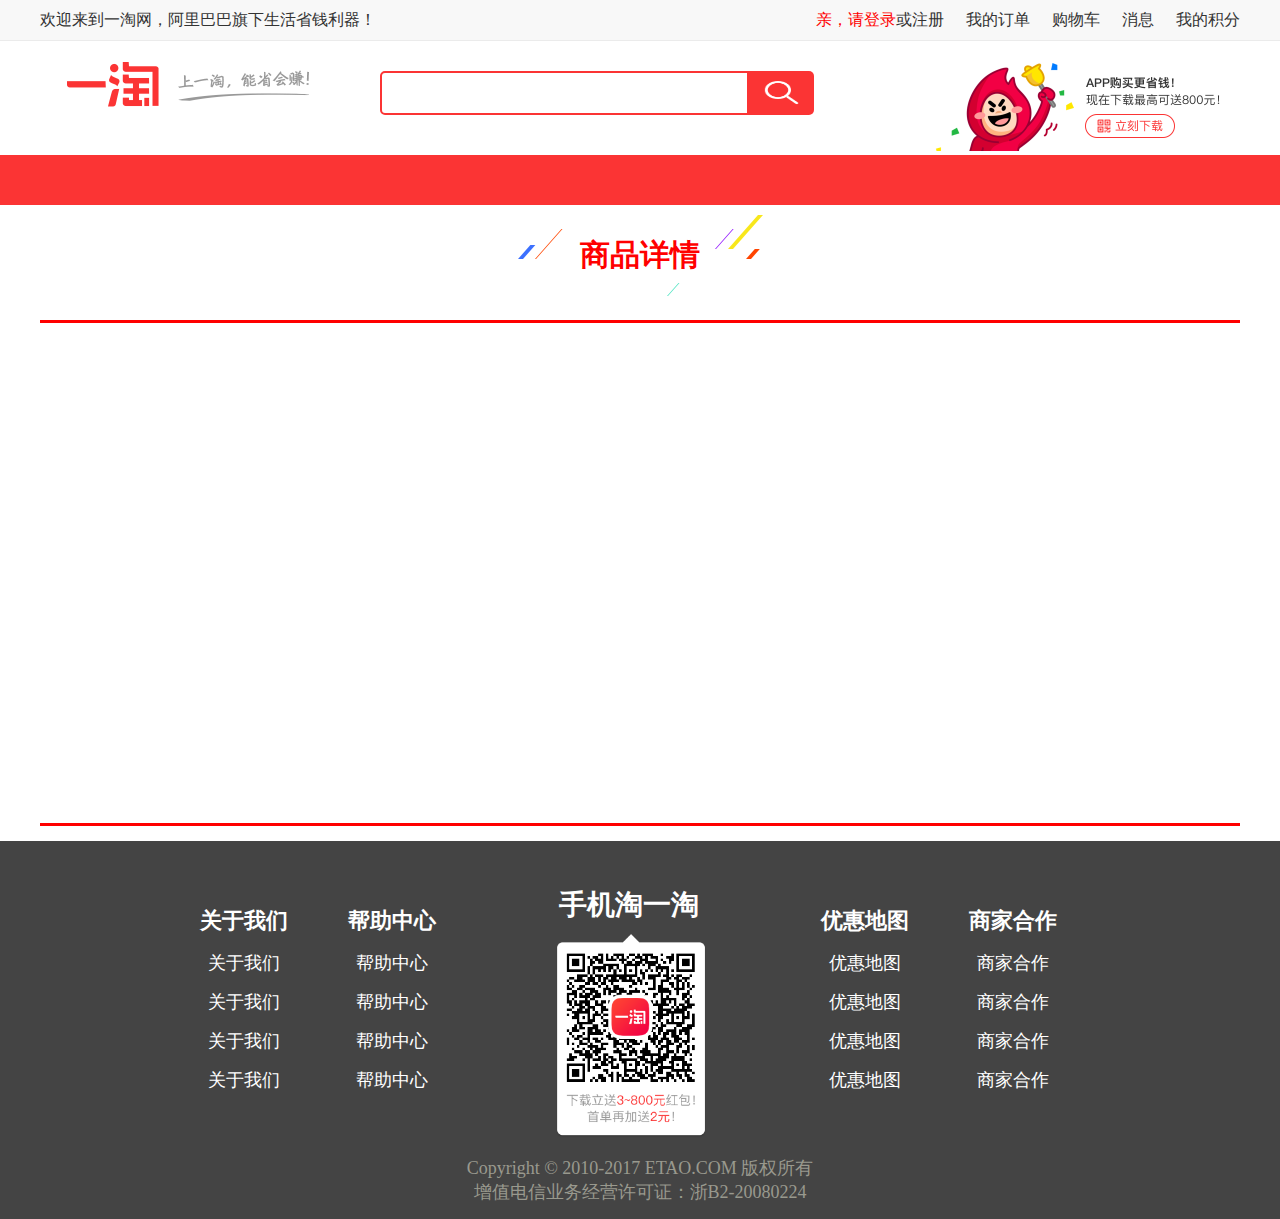
==== product_details.html @ 9d4dc13d "完成商品详情页面" ====
<!DOCTYPE html>
<html lang="en">

<head>
    <meta charset="UTF-8">
    <meta name="viewport" content="width=device-width, initial-scale=1.0">
    <meta http-equiv="X-UA-Compatible" content="ie=edge">
    <link rel="icon" href="resource/G.png">
    <link rel="stylesheet" href="css/common.css">
    <link rel="stylesheet" href="css/universal.css">
    <link rel="stylesheet" href="css/index.css">
    <link rel="stylesheet" href="css/footer.css">
    <link rel="stylesheet" href="css/details.css">
    <title>商品详情</title>
</head>

<body>
    <header>
        <div class="header_top">
            <div class="header_top_container">
                <div class="header_top_home">
                    <a href="#">欢迎来到一淘网，阿里巴巴旗下生活省钱利器！</a>
                </div>
                <div class="header_top_menu">
                    <ul>
                        <li><a class="header_top_login" href="#">亲，请登录</a><a class="register" href="#">或注册</a></li>
                        <li><a class="header_top_order" href="#">我的订单</a></li>
                        <li><a class="header_top_shoping_car" href="#">购物车</a></li>
                        <li><a class="header_top_message" href="#">消息</a></li>
                        <li><a class="header_top_score" href="#">我的积分</a></li>
                    </ul>
                </div>
            </div>
        </div>
        <div class="header_search_container">
            <div class="search_container">
                <div class="header_search_logo">
                    <a href="#"><img src="resource/image/header/logo.png" alt="" width="310px" height="110px"></a>
                </div>
                <div class="header_search_content"><input type="text"><input type="image" src="resource/image/header/search.png"></div>
                <div class="header_search_code">
                    <a href="#"><img src="resource/image/header/download.png" alt="" width="310px" height="110px"></a>
                </div>
            </div>
        </div>
    </header>
    <section class="boxdiv">
        <nav>
            <ul class="main_nav_container"> </ul>
        </nav>
        <div class="main">
            <div class="mainHeader">
                <p>商品详情</p>
            </div>
            <div class="mainBody"></div>
        </div>
        <!-- <div class="divbox"></div> -->
    </section>
    <footer>
        <div class="whole">
            <div>
                <h3>关于我们</h3>
                <ul>
                    <li>关于我们</li>
                    <li>关于我们</li>
                    <li>关于我们</li>
                    <li>关于我们</li>
                </ul>
            </div>
            <div>
                <h3>帮助中心</h3>
                <ul>
                    <li>帮助中心</li>
                    <li>帮助中心</li>
                    <li>帮助中心</li>
                    <li>帮助中心</li>
                </ul>
            </div>
            <div class="pic">
                <h2>手机淘一淘</h2>
                <div><img src="resource/image/header/qr.png" alt=""></div>
            </div>
            <div>
                <h3>优惠地图</h3>
                <ul>
                    <li>优惠地图</li>
                    <li>优惠地图</li>
                    <li>优惠地图</li>
                    <li>优惠地图</li>
                </ul>
            </div>
            <div>
                <h3>商家合作</h3>
                <ul>
                    <li>商家合作</li>
                    <li>商家合作</li>
                    <li>商家合作</li>
                    <li>商家合作</li>
                </ul>
            </div>
        </div>
        <div class="bottom">
            <p>Copyright &copy 2010-2017 ETAO.COM 版权所有</p>
            <p>增值电信业务经营许可证：浙B2-20080224</p>
        </div>
    </footer>
</body>
<script src="js/default.js"></script>
<script src="js/jquery.js"></script>
<script src="js/Course.js"></script>
<script src="js/navigation.js"></script>
<script src="js/login.js"></script>
<script src="js/share_nav.js"></script>
<script src="js/details.js"></script>


</html>
---- css/common.css ----
body, h1, h2, h3, h4, h5, h6, hr, p, blockquote, dl, dt, dd, ul, ol, li, pre, form, fieldset, legend, button, input, textarea, th, td { margin:0; padding:0; font-family: 楷体}
body, button, input, select, textarea { font:12px/1.5tahoma, arial, \5b8b\4f53; }
h1, h2, h3, h4, h5, h6{ font-size:100%; }
address, cite, dfn, em, var { font-style:normal; }
code, kbd, pre, samp { font-family:couriernew, courier, monospace; }
small{ font-size:12px; }
ul, ol { list-style:none; }
a { text-decoration:none; }
a:hover { text-decoration:underline; }
sup { vertical-align:text-top; }
sub{ vertical-align:text-bottom; }
legend { color:#000; }
fieldset, img { border:0; }
button, input, select, textarea { font-size:100%; }
table { border-collapse:collapse; border-spacing:0; }
---- css/universal.css ----
* {
    margin: 0;
    padding: 0;
}

.header_top_container {
    width: 1200px;
    margin: 0 auto;
}

.header_top {
    min-width: 1200px;
    height: 40px;
    background: #f8f8f8;
    border-bottom: 1px solid #ebebeb;
}

.header_top_home {
    float: left;
}

.header_top a {
    line-height: 40px;
    color: #333333;
}

.header_top .header_top_login {
    color: red;
}

.header_top_menu {
    float: right;
}

.header_top_menu li {
    float: left;
    padding-left: 22px;
}

.header_top_container:after {
    content: '';
    display: block;
    clear: both;
}

.header_search_container {
    min-width: 1200px;
    background: #fff;
}

.search_container {
    width: 1200px;
    margin: 0 auto;
}

.header_search_logo {
    float: left;
}

.header_search_code {
    float: right;
}

.header_search_content {
    float: left;
    width: 434px;
    height: 44px;
    text-align: center;
    padding: 30px;
}

.header_search_content>input {
    float: left;
}

.search_container:after {
    content: "";
    display: block;
    clear: both;
}

.header_search_content>input:first-child {
    width: 85%;
    height: 44px;
    border: #fb3434 2px solid;
    outline: none;
    border-radius: 5px 0 0 5px;
    box-sizing: border-box;
    padding: 0 15px;
}

.header_search_content>input:last-child {
    width: 15%;
    height: 44px;
    background: #fb3434;
    outline: none;
    border-radius: 0 5px 5px 0;
    padding: 10px 15px;
    box-sizing: border-box;
}

section>nav {
    height: 50px;
    background: #fb3434;
}

.main_nav_container {
    padding: 0 50px;
    width: 1200px;
    margin: 0 auto;
    text-align: center;
}

.main_nav_container li {
    float: left;
    width: 10%;
    height: 50px;
    font-size: 22px;
    background-color: #fb3434;
    color: #ffc31a;
    text-align: center;
    line-height: 50px;
}

.main_nav_container li:hover {
    background-color: #ffc31a;
    color: white;
}

.main_nav_container:after {
    content: "";
    display: block;
    clear: both;
}
---- css/index.css ----
#main_course_container,
.goods_container {
    width: 1200px;
    margin: 0 auto;
}

#main_course_container div {
    float: left;
}

#main_course_container:after {
    content: "";
    display: block;
    clear: both;
}
---- css/footer.css ----
footer {
    clear: both;
    background: #444;
    padding: 15px;
    box-sizing: border-box;
}

.whole {
    clear: both;
    width: 1200px;
    height: 300px;
    margin: 0 auto;
    padding: 20px 100px;
    box-sizing: border-box;
    color: white;
}

.whole div {
    float: left;
    font-size: 18px;
    margin-left: 60px;
    text-align: center;
    margin-top: 30px;
}

.whole li {
    margin-top: 15px;
}

.whole h2 {
    font-size: 28px;
}

.whole h3 {
    font-size: 22px;
}

.whole .pic {
    margin-top: 10px;
}

.whole .pic img {
    display: inline-block;
    width: 150px;
    margin-top: -20px;
    margin-right: 55px;
}

footer .bottom {
    text-align: center;
    font-size: 18px;
    color: #99998E;
}
---- css/details.css ----
.main .mainHeader {
    height: 100px;
    background: url("../resource/image/header/TB1adb0OFXXXXXzapXXXXXXXXXX-245-81.png") no-repeat center;
}

.mainHeader p {
    text-align: center;
    line-height: 100px;
    font-size: 30px;
    font-weight: bold;
    color: red;
}

.mainBody {
    height: 500px;
    width: 1200px;
    margin: 15px auto;
    border-top: 3px solid red;
    border-bottom: 3px solid red;
}

.mainBody>div {
    float: left;
    margin-top: 30px;
    border: 2px solid red;
    box-sizing: border-box;
}

.mainBody .info {
    font-size: 22px;
    margin-left: 40px;
    width: 700px;
    height: 438px;
    padding: 20px;
    border: none;
    box-sizing: border-box;
}

.mainBody .info h3 {
    margin-top: 40px;
}

.mainBody .info p {
    margin-top: 30px;
}

.mainBody .info .price {
    color: red;
    margin-left: 50px;
}

.mainBody .info .numBtn {
    width: 300px;
    text-align: center;
    margin: 30px auto;
}

.mainBody .info .numBtn button {
    width: 50px;
    height: 50px;
}

.mainBody .info .numBtn input {
    width: 100px;
    height: 48px;
    text-align: center;
    line-height: 48px;
    outline: none;
}

.mainBody .info .purchase {
    width: 600px;
    text-align: center;
    margin: 40px auto 0;
}

.mainBody .info .purchase button {
    width: 150px;
    height: 50px;
    background: red;
    margin-left: 20px;
    outline: none;
    /* border: none; */
}
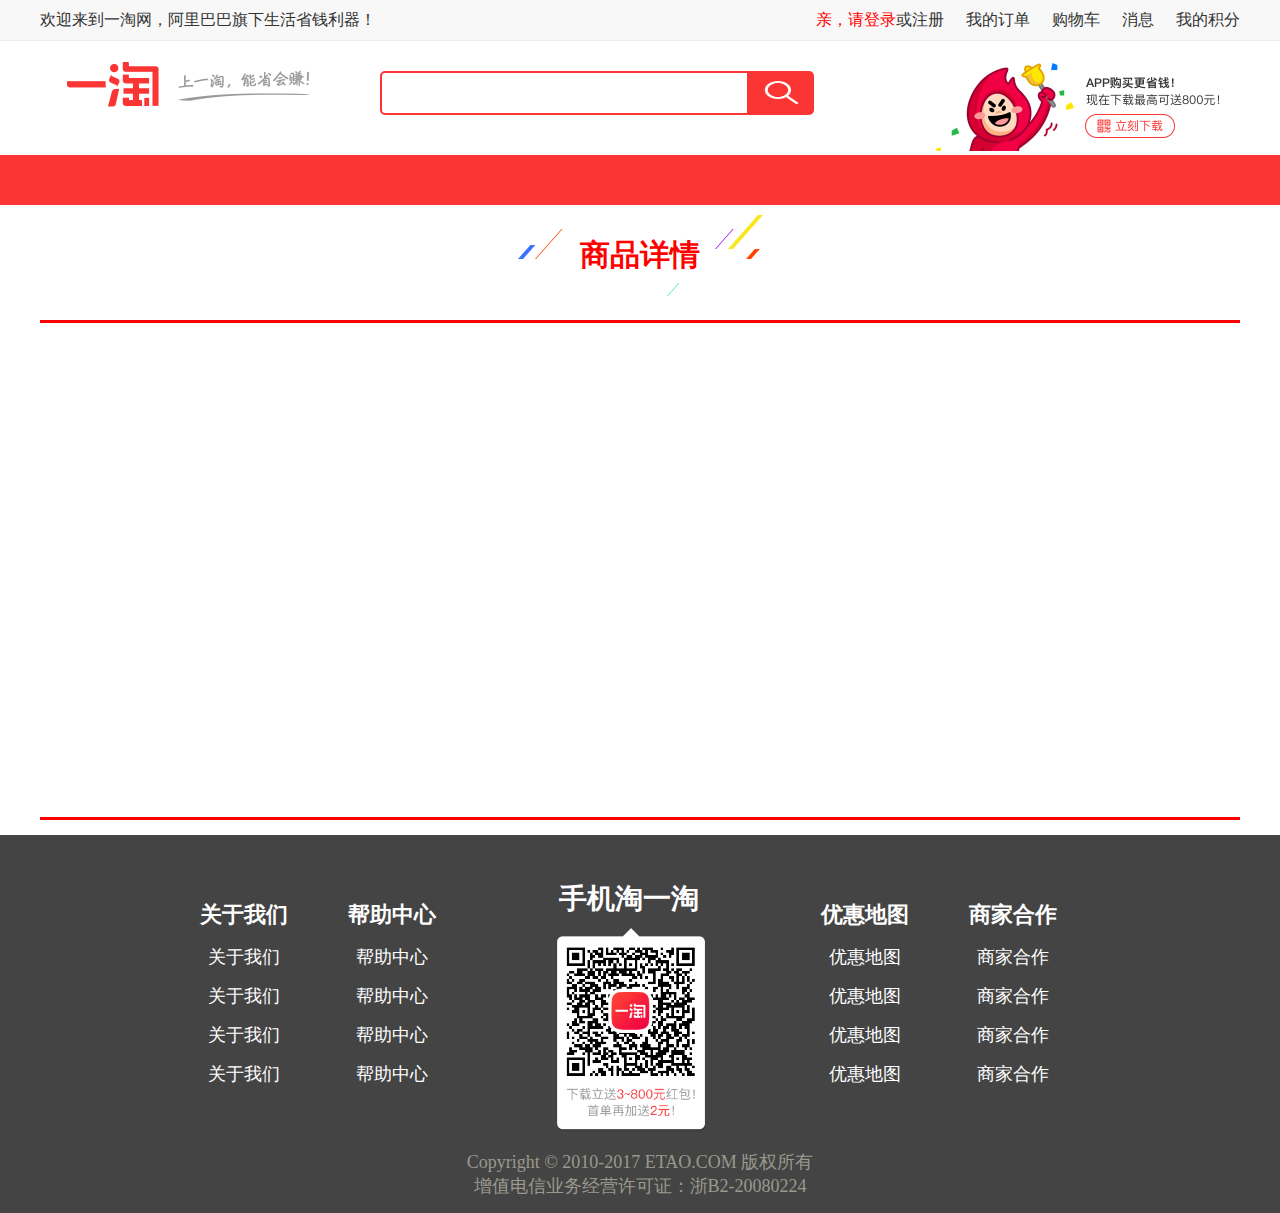
==== commit c5b756e9: "开始购物车" ====
--- a/product_details.html
+++ b/product_details.html
@@ -10,6 +10,7 @@
     <link rel="stylesheet" href="css/universal.css">
     <link rel="stylesheet" href="css/index.css">
     <link rel="stylesheet" href="css/footer.css">
+    <link rel="stylesheet" href="css/sectionShare.css">
     <link rel="stylesheet" href="css/details.css">
     <title>商品详情</title>
 </head>
@@ -44,7 +45,7 @@
             </div>
         </div>
     </header>
-    <section class="boxdiv">
+    <section>
         <nav>
             <ul class="main_nav_container"> </ul>
         </nav>
@@ -52,9 +53,9 @@
             <div class="mainHeader">
                 <p>商品详情</p>
             </div>
-            <div class="mainBody"></div>
+            <div class="mainBody">
+            </div>
         </div>
-        <!-- <div class="divbox"></div> -->
     </section>
     <footer>
         <div class="whole">
@@ -107,7 +108,6 @@
 </body>
 <script src="js/default.js"></script>
 <script src="js/jquery.js"></script>
-<script src="js/Course.js"></script>
 <script src="js/navigation.js"></script>
 <script src="js/login.js"></script>
 <script src="js/share_nav.js"></script>
--- a/css/sectionShare.css
+++ b/css/sectionShare.css
@@ -0,0 +1,22 @@
+.main .mainHeader {
+    height: 100px;
+    background: url("../resource/image/header/TB1adb0OFXXXXXzapXXXXXXXXXX-245-81.png") no-repeat center;
+}
+
+.mainHeader p {
+    text-align: center;
+    line-height: 100px;
+    font-size: 30px;
+    font-weight: bold;
+    color: red;
+}
+
+.mainBody {
+    height: 500px;
+    width: 1200px;
+    margin: 15px auto;
+    border-top: 3px solid red;
+    border-bottom: 3px solid red;
+    padding: 30px 0;
+    box-sizing: border-box;
+}--- a/css/details.css
+++ b/css/details.css
@@ -1,27 +1,5 @@
-.main .mainHeader {
-    height: 100px;
-    background: url("../resource/image/header/TB1adb0OFXXXXXzapXXXXXXXXXX-245-81.png") no-repeat center;
-}
-
-.mainHeader p {
-    text-align: center;
-    line-height: 100px;
-    font-size: 30px;
-    font-weight: bold;
-    color: red;
-}
-
-.mainBody {
-    height: 500px;
-    width: 1200px;
-    margin: 15px auto;
-    border-top: 3px solid red;
-    border-bottom: 3px solid red;
-}
-
 .mainBody>div {
     float: left;
-    margin-top: 30px;
     border: 2px solid red;
     box-sizing: border-box;
 }
